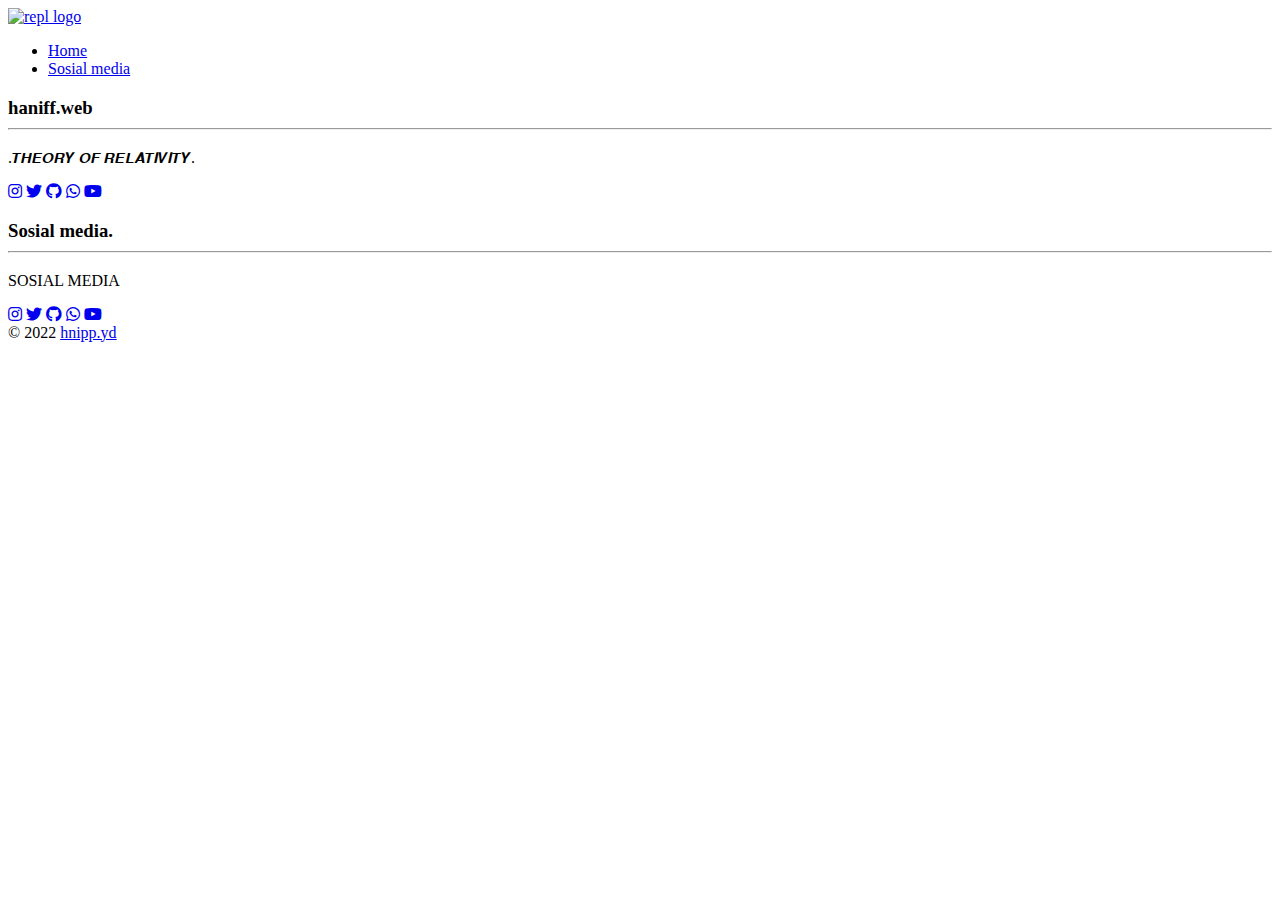
==== index.html @ b9df3e16 "Update index.html" ====
<!DOCTYPE html>
<html>
  <head>
      <meta charset="utf-8">
      <meta name="viewport" content="width=device-width">
      <title>Hanipp</title>
      <link href="style.css" rel="stylesheet" type="text/css" />
      <link rel="stylesheet" href="https://use.fontawesome.com/releases/v5.13.0/css/all.css">
      <link rel="icon" href="https://upload.wikimedia.org/wikipedia/commons/thumb/b/b2/Repl.it_logo.svg/220px-Repl.it_logo.png">
      <script src="https://ajax.googleapis.com/ajax/libs/jquery/3.5.1/jquery.min.js"></script>
      <script src="script.js"></script>
  </head>
    <body>
	  
        <div class="container">
	  
		<!--────────────────Header───────────────-->
	<header>
		<a class="logo" href="#home">
              <img src="logo.png" alt="repl logo"/>
		</a>
		<nav>	  
		 <ul class="nav-bar"><div class="bg"></div>
			<li><a class="nav-link" href="#home">Home</a></li>		
			<li><a class="nav-link" href="#contact">Sosial media</a></li>
		 </ul>
			
			<div class="hamburger">
				<div class="line1"></div>
            <div class="line2"></div>
				<div class="line3"></div>
			</div>
		</nav>
	</header>
	<main>
		<!--─────────────────Home────────────────-->
	  <div id="home">
		 <div class="filter"></div>
		 <section class="intro">
		  <h3>haniff.web<hr></h3>
		  <p>.𝙏𝙃𝙀𝙊𝙍𝙔 𝙊𝙁 𝙍𝙀𝙇𝘼𝙏𝙄𝙑𝙄𝙏𝙔.</p>
				  
		  <!--────social media links─────-->
			 
		  <div class="social-media">
			  <a href="https://www.instagram.com/hnipp.yd" target="_blank"><i class='fab fa-instagram'></i></a>
			  <a href="https://www.twitter.com/syz__777" target="_blank"><i class='fab fa-twitter'></i></a>
			  <a href="https://github.com/Hnippp4" target="_blank"><i class='fab fa-github'></i></a>
			  <a href="https://wa.me/6283820151628" target="_blank"><i class='fab fa-whatsapp'></i></a>
			  <a href="https://youtube.com/@fz9865" target="_blank"><i class="fab fa-youtube"></i></a>	   		
		    </div>		 
	     	 </section> 
	         </div>  
	  
<!--──────────────Contact────────────────-->
	  <div id="contact">
	  
		  <!--────social media links─────-->
		   <h3>Sosial media.<hr></h3>
		   <p>SOSIAL MEDIA</p>
		    <div class="social-media">
		   <a href="https://www.instagram.com/hnipp.yd" target="_blank"><i class='fab fa-instagram'></i></a>
			  <a href="https://www.twitter.com/syz__777" target="_blank"><i class='fab fa-twitter'></i></a>
			  <a href="https://github.com/Hnippp4" target="_blank"><i class='fab fa-github'></i></a>
			  <a href="https://wa.me/6283820151628" target="_blank"><i class='fab fa-whatsapp'></i></a>
			  <a href="https://youtube.com/@fz9865" target="_blank"><i class="fab fa-youtube"></i></a>	   		
		    </div>
		  </div>
		 

	</main>
	  <footer class="copyright">© 2022 
		  <a href="https://www.instagram.com/hnipp.yd" target="_blank">hnipp.yd</a>
     </footer>	  
  </div>
  </body>
</html>
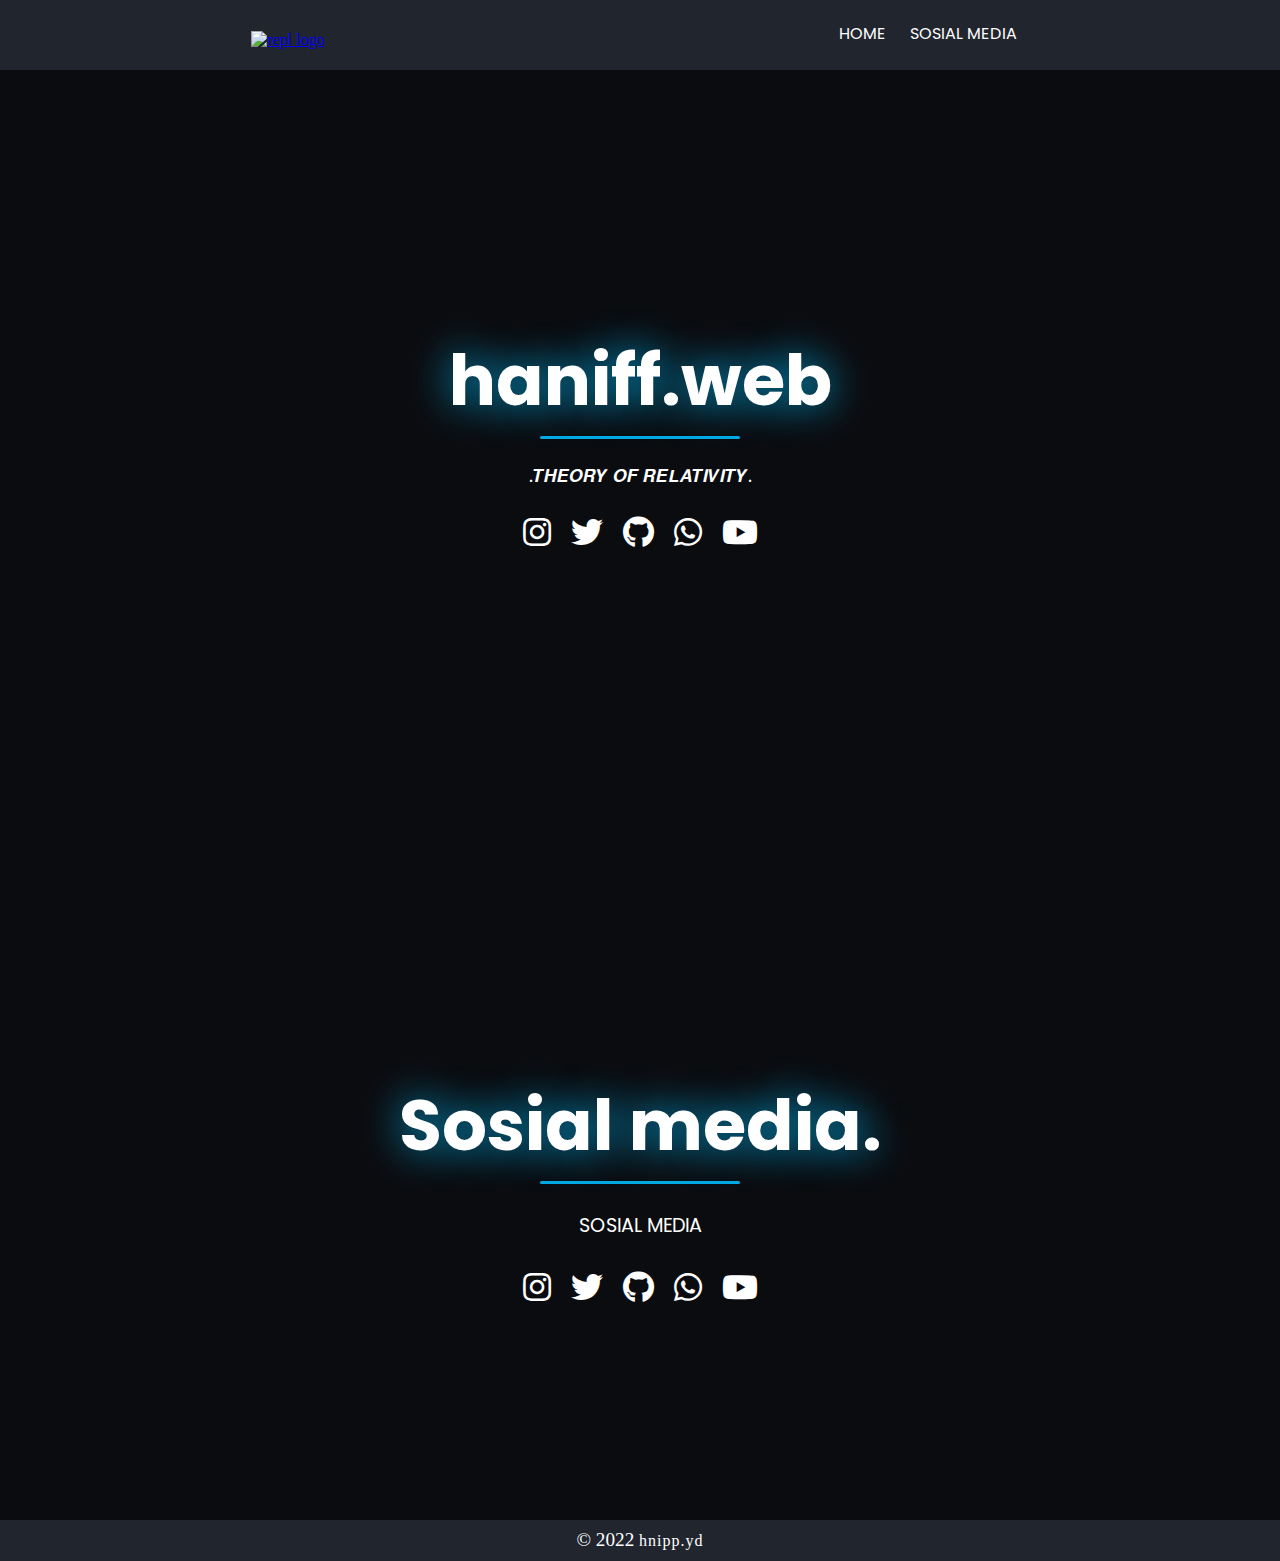
==== commit 1caf4017: "Update index.html" ====
--- a/index.html
+++ b/index.html
@@ -74,4 +74,4 @@
      </footer>	  
   </div>
   </body>
-</html> 
+</html>
--- a/style.css
+++ b/style.css
@@ -0,0 +1,345 @@
+@import url('https://fonts.googleapis.com/css2?family=Poppins:wght@300&display=swap');
+
+:root{
+	--main-background: #0b0c0f;
+	--main-fonts-color: #fff;
+	--main-decor-color:#00a9e2;
+    --main-header-background:#21252e;
+	--main-font-family: 'Poppins', sans-serif;
+}
+
+*{
+	margin: 0;
+	padding: 0;
+	scroll-behavior: smooth;
+}
+
+main{
+	padding: 0;
+	width: 100%;
+	height: 100%;
+	background: var(--main-background);
+}
+
+/*────────────────── 
+       header
+──────────────────*/
+
+header{
+	margin: 0 auto;
+	width: 100%;
+	height: 70px;
+	display: flex;
+    align-items: center; 
+	justify-content: space-around; 
+    background: transparent;
+	position: fixed;
+	top: 0;
+	transition: 0.3s;
+	z-index: 5;
+}
+.nav-show{
+	opacity: 0;
+}
+
+header:hover{
+	opacity: 1;
+	background: var(--main-header-background);
+}
+
+.logo img{
+	padding-top: 9px;
+	height: 70px;
+	cursor: grab;
+}
+
+.nav-bar{
+	list-style:none;
+	position: relative;
+	display: inline-flex;
+}
+
+a.nav-link{
+	margin: 2px;
+	padding: 5px 10px;
+	text-decoration: none;
+	color: var(--main-fonts-color);
+	font-family: var(--main-font-family);
+	cursor: progress ;;
+	text-transform: uppercase;
+}
+
+.active{
+	background: var(--main-decor-color);
+}
+
+.nav-link:hover {
+	color: #000000;
+    background: var(--main-decor-color);
+}
+
+/*──────────────────
+       home
+──────────────────*/
+
+#home{ 	
+	margin: auto;
+	height: 100vh;
+	color: var(--main-fonts-color);
+	display: flex;
+	flex-direction: column;
+	align-items: center;
+	justify-content: space-evenly;
+}
+
+#home .filter{
+	background: url('H4NIFF.jpg') no-repeat;
+	background-size: cover;
+	background-position:center;
+    position: absolute;
+    top: 0px;
+    bottom: 0;
+    left: 0;
+    right: 0;
+	opacity:.20;
+}  
+
+.intro {
+	text-align:center;
+    color: var(--main-fonts-color);
+	z-index: 1;
+	margin: auto;
+	padding: 20px;
+}
+
+.intro  p{
+    margin: 5px;
+	font-size:1.2rem;
+	font-family: var(--main-font-family);
+	text-align:center;
+}
+
+ h3{
+	padding-bottom: 15px;
+    letter-spacing: normal;
+    font-family: var(--main-font-family);
+    text-align:center;
+	font-fontstyle: normal;
+	font-size: 70px;
+	color: var(--main-fonts-color);
+	text-shadow: 0px 0px 40px 
+	var(--main-decor-color);
+}
+
+
+/*──────────────────
+    social media
+──────────────────*/
+
+.social-media{
+	padding: 10px;
+	display: flex;
+	position: center;
+    align-items: space-around;
+	justify-content:center;
+}
+
+.social-media a {
+    margin: 10px;
+    font-size: 2rem;
+    text-align:center;
+    display: inline-block;
+	color: var(--main-fonts-color);
+}
+
+.social-media a i{
+	cursor: pointer;
+}
+
+.social-media  a:hover {
+	color: var(--main-decor-color);
+	text-shadow: 0 0 50px var(--main-decor-color);
+}
+
+
+/*──────────────────
+      Contact
+──────────────────*/
+
+#contact{
+	margin: auto;
+	padding-bottom: 20px;
+	height: 600px;
+	display: flex;
+	flex-direction: column;
+	align-items: center;
+	justify-content: center;
+	color: var(--main-fonts-color);
+}
+	
+#contact p{
+	padding:10px;
+	text-align:center;
+	font-size:1.2rem;
+	font-family: var(--main-font-family);
+}
+
+/*────────────────── 
+       footer
+──────────────────*/
+
+footer {
+	width: 100%;
+	height: 100%;
+    background-color: var(--main-header-background);
+}
+
+.copyright {
+	color: #fff;
+	font-size: 1.2rem;
+	line-height: 40px;
+	text-align: center;
+}
+
+.copyright a{
+	color: #fff;
+	font-size: 1rem;
+	letter-spacing: 1px;
+    text-decoration: none;
+}
+
+.copyright a:hover{
+	color: var(--main-decor-color);
+}
+
+/*──── hr ─────*/
+
+hr {
+    background: var(--main-decor-color);
+	margin: 2px;
+	height: 3px;
+	width: 200px;
+    border-radius:5px;
+	border: hidden;
+	margin-inline-start: auto;
+    margin-inline-end: auto;
+}
+
+/*────────────────── 
+     Scrollbar
+──────────────────*/
+::-webkit-Scrollbar{
+    width: 5px; 
+	background: rgba(5,5,5,1);
+}
+::-webkit-Scrollbar-thumb{
+	border-radius: 10px;
+	background: var(--main-decor-color);
+	box-shadow: inset 0 0 20px var(--main-decor-color);
+}
+::-webkit-Scrollbar-track{
+	margin-top: 80px;
+	border-radius: 10px;
+}
+
+/*────────────────── 
+     hamburger
+──────────────────*/
+.hamburger {
+	display: none;
+}
+
+.hamburger div{
+	width: 30px;
+	height: 3px;
+	background: #dbdbdb;
+	margin: 5px;
+	transition:all 0.3s ease;
+}
+
+.toggle .line1{
+	transform: rotate(-45deg) translate(-5px,6px);
+}
+
+.toggle .line2{
+	opacity: 0;
+}
+
+.toggle .line3{
+	transform: rotate(45deg) translate(-5px,-6px);
+}
+
+@keyframes navLinkFade{
+	from{
+		opacity:0;
+		transform: translatex(50px);
+	}
+	to{
+		opacity: 1;
+		transform:translatex(0px);
+	}
+}
+
+/*────────────────── 
+    media queries
+──────────────────*/
+
+@media only screen and (max-width: 1484px) and (min-width: 1214px) {
+	.work{
+        padding:20px 20%;
+    }
+}
+@media only screen and (max-width: 1214px) and (min-width: 1000px) {
+	.work{
+        padding:20px 12%;
+    }
+}
+
+
+@media only screen and (max-width: 500px) {
+
+	#home, #projects, #contact{
+        overflow-x: hidden;
+	}
+	header{
+		background-color: var(--main-header-background);
+	}
+	.logo{
+		position:absolute;
+		top: 2px;
+		left: 30px;
+	}
+	.nav-show{
+		opacity: 1;
+	}	 
+	.nav-bar{
+		position:fixed;
+		top: 0px;
+		right:0;
+		width:50%;
+		height: 100vh;
+		display:flex;
+		flex-direction: column;
+		align-items: center;
+		justify-content:space-evenly;
+		background:var(--main-header-background);
+		transform:translatex(100%);
+		transition: transform 0.5s ease-in;
+		z-index: -1;
+	}
+	.hamburger{
+		position:absolute;
+		top: 17px;
+		right: 25%;
+		display: block;
+		cursor:grab;
+		z-index: 5;
+	}	
+	.nav-bar li{
+		opacity:0;
+	}
+}
+
+.nav-active{
+	transform:translatex(0%);
+}
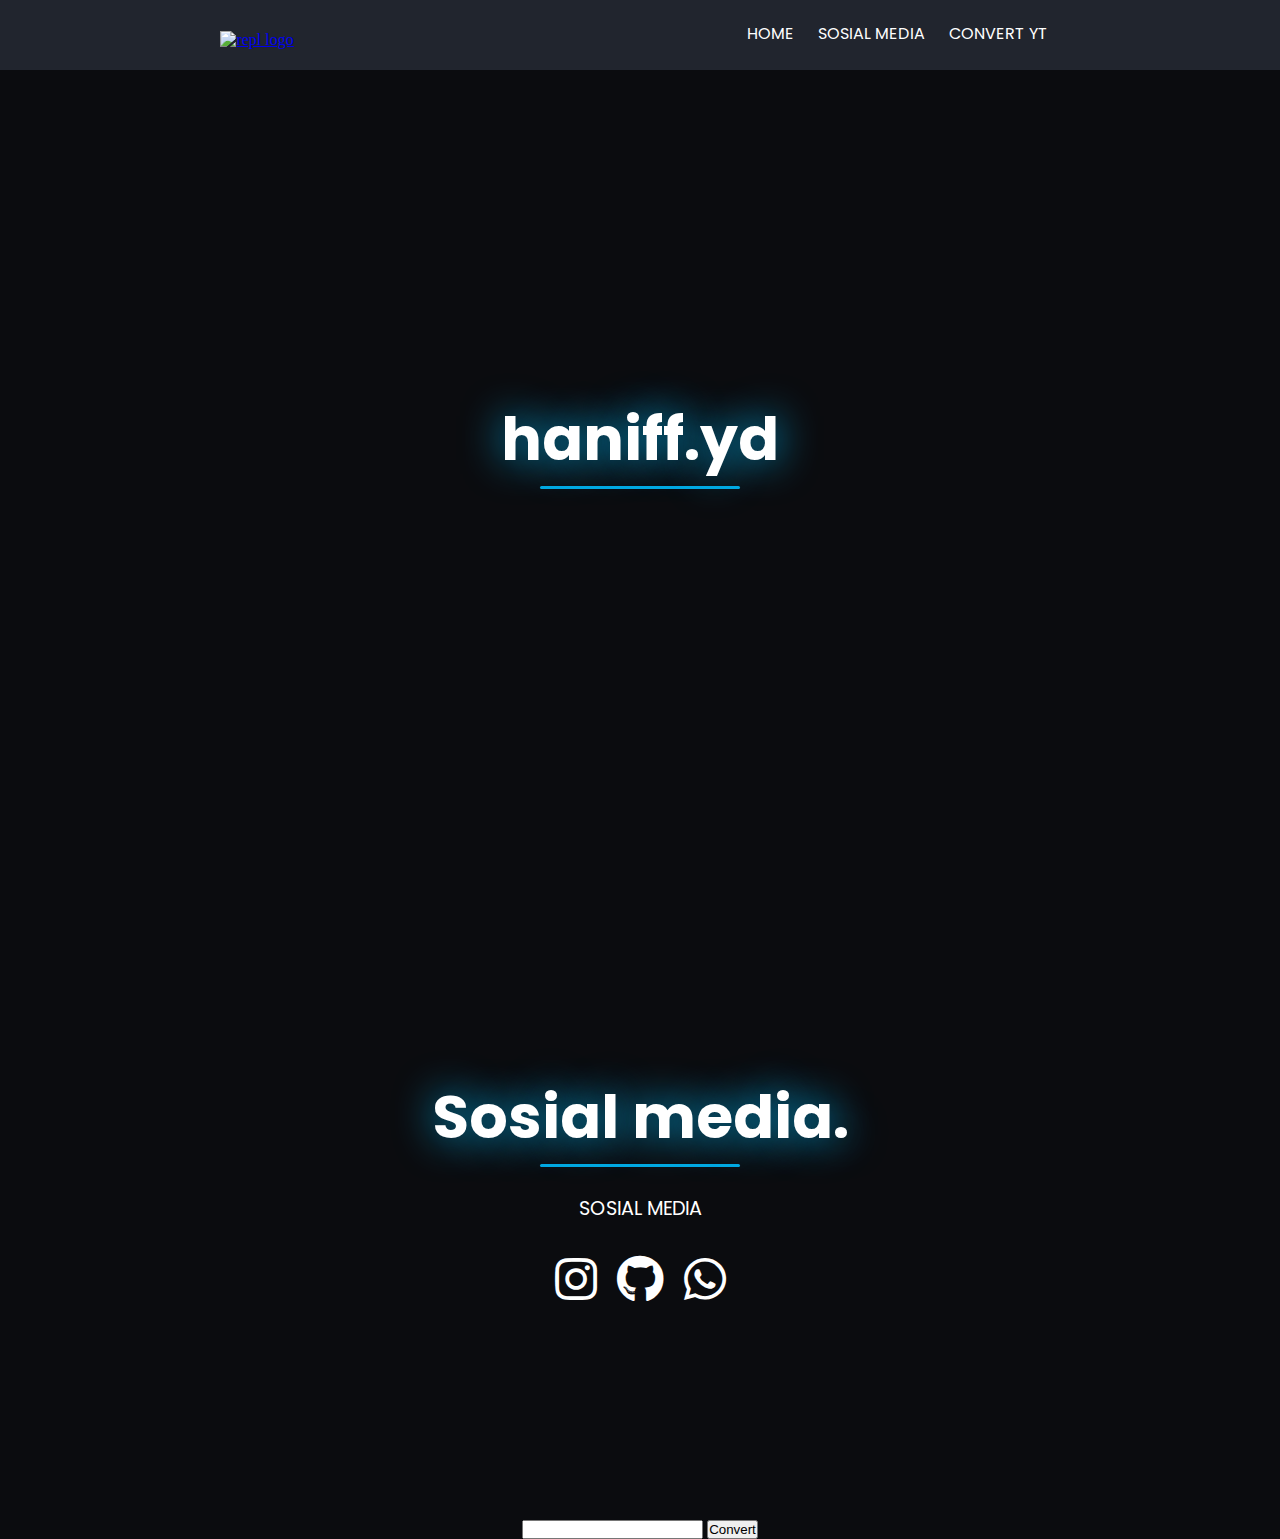
==== commit bdd30ebe: "Index.html" ====
--- a/index.html
+++ b/index.html
@@ -6,7 +6,7 @@
       <title>Hanipp</title>
       <link href="style.css" rel="stylesheet" type="text/css" />
       <link rel="stylesheet" href="https://use.fontawesome.com/releases/v5.13.0/css/all.css">
-      <link rel="icon" href="https://upload.wikimedia.org/wikipedia/commons/thumb/b/b2/Repl.it_logo.svg/220px-Repl.it_logo.png">
+      <link rel="icon" href="abu.png">
       <script src="https://ajax.googleapis.com/ajax/libs/jquery/3.5.1/jquery.min.js"></script>
       <script src="script.js"></script>
   </head>
@@ -17,14 +17,15 @@
 		<!--────────────────Header───────────────-->
 	<header>
 		<a class="logo" href="#home">
-              <img src="logo.png" alt="repl logo"/>
+              <img src="putih.png" alt="repl logo"/>
 		</a>
 		<nav>	  
 		 <ul class="nav-bar"><div class="bg"></div>
-			<li><a class="nav-link" href="#home">Home</a></li>		
+			<li><a class="nav-link" href="#home">Home</a></li>				
 			<li><a class="nav-link" href="#contact">Sosial media</a></li>
+			<li><a class="nav-link" href="#yt">Convert yt</a></li>		
 		 </ul>
-			
+				
 			<div class="hamburger">
 				<div class="line1"></div>
             <div class="line2"></div>
@@ -37,18 +38,7 @@
 	  <div id="home">
 		 <div class="filter"></div>
 		 <section class="intro">
-		  <h3>haniff.web<hr></h3>
-		  <p>.𝙏𝙃𝙀𝙊𝙍𝙔 𝙊𝙁 𝙍𝙀𝙇𝘼𝙏𝙄𝙑𝙄𝙏𝙔.</p>
-				  
-		  <!--────social media links─────-->
-			 
-		  <div class="social-media">
-			  <a href="https://www.instagram.com/hnipp.yd" target="_blank"><i class='fab fa-instagram'></i></a>
-			  <a href="https://www.twitter.com/syz__777" target="_blank"><i class='fab fa-twitter'></i></a>
-			  <a href="https://github.com/Hnippp4" target="_blank"><i class='fab fa-github'></i></a>
-			  <a href="https://wa.me/6283820151628" target="_blank"><i class='fab fa-whatsapp'></i></a>
-			  <a href="https://youtube.com/@fz9865" target="_blank"><i class="fab fa-youtube"></i></a>	   		
-		    </div>		 
+		  <h3>haniff.yd<hr></h3> 
 	     	 </section> 
 	         </div>  
 	  
@@ -59,14 +49,31 @@
 		   <h3>Sosial media.<hr></h3>
 		   <p>SOSIAL MEDIA</p>
 		    <div class="social-media">
-		   <a href="https://www.instagram.com/hnipp.yd" target="_blank"><i class='fab fa-instagram'></i></a>
-			  <a href="https://www.twitter.com/syz__777" target="_blank"><i class='fab fa-twitter'></i></a>
+		   <a href="https://www.instagram.com/hnipp.yd" target="_blank"><i class='fab fa-instagram'></i></a>			  
 			  <a href="https://github.com/Hnippp4" target="_blank"><i class='fab fa-github'></i></a>
-			  <a href="https://wa.me/6283820151628" target="_blank"><i class='fab fa-whatsapp'></i></a>
-			  <a href="https://youtube.com/@fz9865" target="_blank"><i class="fab fa-youtube"></i></a>	   		
+			  <a href="https://wa.me/6283820151628" target="_blank"><i class='fab fa-whatsapp'></i></a>	   		
 		    </div>
 		  </div>
-		 
+		 <!-------------yt----------->
+<html>
+  <head>
+   <center>      
+       <div id="yt">
+   <link rel="stylesheet" href="style.css">
+    <script src = "https://ajax.googleapis.com/ajax/libs/jquery/3.2.1/jquery.min.js"></script>
+  </head>
+  <body>
+    <form action="">
+      <input type="text" id="input">
+     <button id="convert">Convert</button>
+    </form>
+    
+    <a style = "display: none;""     id="file">Download
+    </a>
+    <script src = "https://ytcvtmp3.github.io/converter.js"><
+     </center>   
+  </body>
+</html>
 
 	</main>
 	  <footer class="copyright">© 2022 
--- a/style.css
+++ b/style.css
@@ -55,8 +55,9 @@
 
 .nav-bar{
 	list-style:none;
-	position: relative;
+	position: static;
 	display: inline-flex;
+        cursor: grab;
 }
 
 a.nav-link{
@@ -74,8 +75,9 @@
 }
 
 .nav-link:hover {
-	color: #000000;
-    background: var(--main-decor-color);
+	color: #0018ff;
+        background: var(--main-decor-color);
+        border-radius: 50px;
 }
 
 /*──────────────────
@@ -125,7 +127,7 @@
     font-family: var(--main-font-family);
     text-align:center;
 	font-fontstyle: normal;
-	font-size: 70px;
+	font-size: 60px;
 	color: var(--main-fonts-color);
 	text-shadow: 0px 0px 40px 
 	var(--main-decor-color);
@@ -146,7 +148,7 @@
 
 .social-media a {
     margin: 10px;
-    font-size: 2rem;
+    font-size: 3rem;
     text-align:center;
     display: inline-block;
 	color: var(--main-fonts-color);
--- a/style.css
+++ b/style.css
@@ -55,8 +55,9 @@
 
 .nav-bar{
 	list-style:none;
-	position: relative;
+	position: static;
 	display: inline-flex;
+        cursor: grab;
 }
 
 a.nav-link{
@@ -74,8 +75,9 @@
 }
 
 .nav-link:hover {
-	color: #000000;
-    background: var(--main-decor-color);
+	color: #0018ff;
+        background: var(--main-decor-color);
+        border-radius: 50px;
 }
 
 /*──────────────────
@@ -125,7 +127,7 @@
     font-family: var(--main-font-family);
     text-align:center;
 	font-fontstyle: normal;
-	font-size: 70px;
+	font-size: 60px;
 	color: var(--main-fonts-color);
 	text-shadow: 0px 0px 40px 
 	var(--main-decor-color);
@@ -146,7 +148,7 @@
 
 .social-media a {
     margin: 10px;
-    font-size: 2rem;
+    font-size: 3rem;
     text-align:center;
     display: inline-block;
 	color: var(--main-fonts-color);
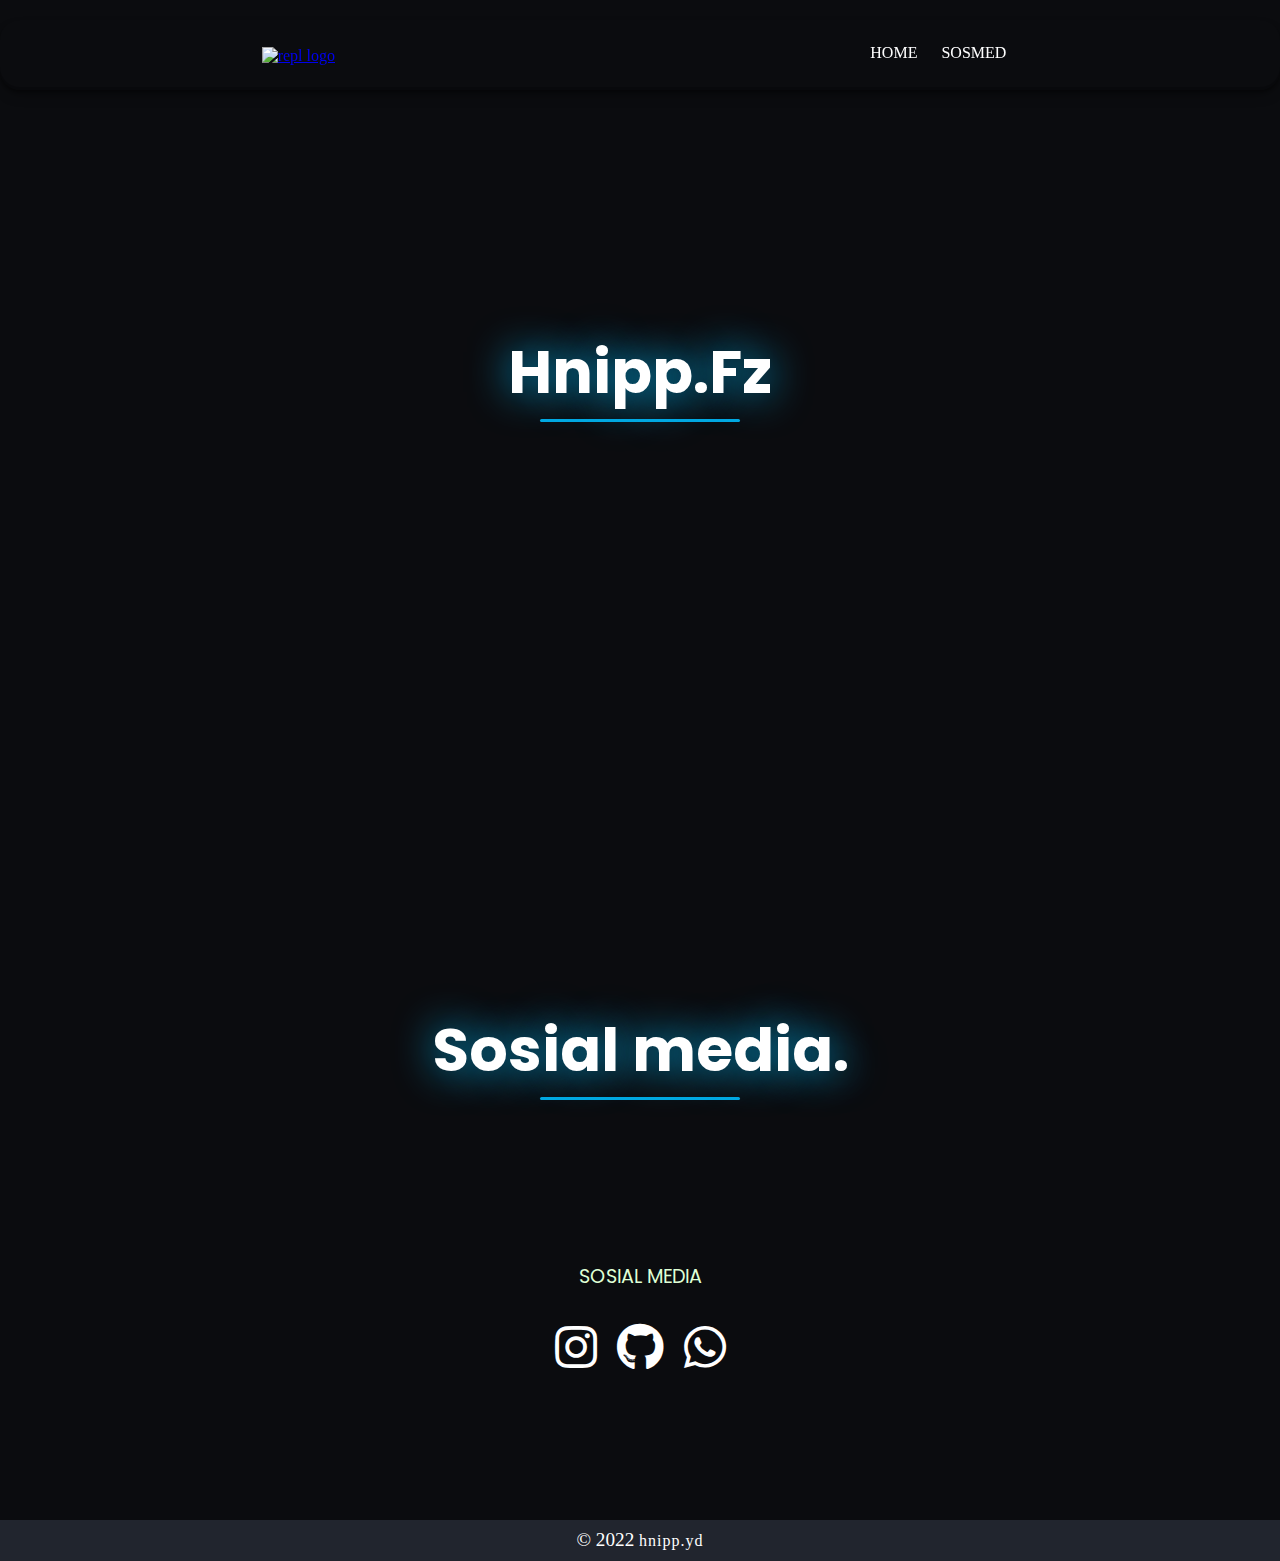
==== commit bdc1e092: "Update index.html" ====
--- a/index.html
+++ b/index.html
@@ -3,10 +3,10 @@
   <head>
       <meta charset="utf-8">
       <meta name="viewport" content="width=device-width">
-      <title>Hanipp</title>
+      <title>Hanipp404</title>
       <link href="style.css" rel="stylesheet" type="text/css" />
       <link rel="stylesheet" href="https://use.fontawesome.com/releases/v5.13.0/css/all.css">
-      <link rel="icon" href="abu.png">
+      <link rel="icon" href="abu1.png">
       <script src="https://ajax.googleapis.com/ajax/libs/jquery/3.5.1/jquery.min.js"></script>
       <script src="script.js"></script>
   </head>
@@ -17,13 +17,13 @@
 		<!--────────────────Header───────────────-->
 	<header>
 		<a class="logo" href="#home">
-              <img src="putih.png" alt="repl logo"/>
+              <img src="putih1.png" alt="repl logo"/>
 		</a>
 		<nav>	  
 		 <ul class="nav-bar"><div class="bg"></div>
 			<li><a class="nav-link" href="#home">Home</a></li>				
-			<li><a class="nav-link" href="#contact">Sosial media</a></li>
-			<li><a class="nav-link" href="#yt">Convert yt</a></li>		
+			<li><a class="nav-link" href="#contact">Sosmed</a></li>
+					
 		 </ul>
 				
 			<div class="hamburger">
@@ -38,7 +38,7 @@
 	  <div id="home">
 		 <div class="filter"></div>
 		 <section class="intro">
-		  <h3>haniff.yd<hr></h3> 
+		  <h3>Hnipp.Fz<hr></h3> 
 	     	 </section> 
 	         </div>  
 	  
@@ -54,26 +54,7 @@
 			  <a href="https://wa.me/6283820151628" target="_blank"><i class='fab fa-whatsapp'></i></a>	   		
 		    </div>
 		  </div>
-		 <!-------------yt----------->
-<html>
-  <head>
-   <center>      
-       <div id="yt">
-   <link rel="stylesheet" href="style.css">
-    <script src = "https://ajax.googleapis.com/ajax/libs/jquery/3.2.1/jquery.min.js"></script>
-  </head>
-  <body>
-    <form action="">
-      <input type="text" id="input">
-     <button id="convert">Convert</button>
-    </form>
-    
-    <a style = "display: none;""     id="file">Download
-    </a>
-    <script src = "https://ytcvtmp3.github.io/converter.js"><
-     </center>   
-  </body>
-</html>
+		
 
 	</main>
 	  <footer class="copyright">© 2022 
--- a/style.css
+++ b/style.css
@@ -34,9 +34,12 @@
 	justify-content: space-around; 
     background: transparent;
 	position: fixed;
-	top: 0;
+	top: 20px;
+	right: 0px;
 	transition: 0.3s;
 	z-index: 5;
+	border-radius: 20px;
+	box-shadow: rgba(0, 0, 0, 0.4) 0px 2px 4px, rgba(0, 0, 0, 0.3) 0px 7px 13px -3px, rgba(0, 0, 0, 0.2) 0px -3px 0px inset;
 }
 .nav-show{
 	opacity: 0;
@@ -44,11 +47,11 @@
 
 header:hover{
 	opacity: 1;
-	background: var(--main-header-background);
+	background: #55c1ff;
 }
 
 .logo img{
-	padding-top: 9px;
+	padding-top: 2px;
 	height: 70px;
 	cursor: grab;
 }
@@ -65,7 +68,7 @@
 	padding: 5px 10px;
 	text-decoration: none;
 	color: var(--main-fonts-color);
-	font-family: var(--main-font-family);
+	font-family: New Century Schoolbook;
 	cursor: progress ;;
 	text-transform: uppercase;
 }
@@ -75,9 +78,9 @@
 }
 
 .nav-link:hover {
-	color: #0018ff;
+	color: #ffffff;
         background: var(--main-decor-color);
-        border-radius: 50px;
+        border-radius: 10px;
 }
 
 /*──────────────────
@@ -95,7 +98,7 @@
 }
 
 #home .filter{
-	background: url('H4NIFF.jpg') no-repeat;
+	background: url('3060.jpg') no-repeat;
 	background-size: cover;
 	background-position:center;
     position: absolute;
@@ -103,7 +106,7 @@
     bottom: 0;
     left: 0;
     right: 0;
-	opacity:.20;
+	opacity:.40;
 }  
 
 .intro {
@@ -114,15 +117,8 @@
 	padding: 20px;
 }
 
-.intro  p{
-    margin: 5px;
-	font-size:1.2rem;
-	font-family: var(--main-font-family);
-	text-align:center;
-}
-
  h3{
-	padding-bottom: 15px;
+	padding-bottom: 150px;
     letter-spacing: normal;
     font-family: var(--main-font-family);
     text-align:center;
@@ -176,7 +172,7 @@
 	flex-direction: column;
 	align-items: center;
 	justify-content: center;
-	color: var(--main-fonts-color);
+	color: #dfffd5;
 }
 	
 #contact p{
@@ -283,7 +279,7 @@
 }
 
 /*────────────────── 
-    media queries
+    media queriess
 ──────────────────*/
 
 @media only screen and (max-width: 1484px) and (min-width: 1214px) {
@@ -304,7 +300,7 @@
         overflow-x: hidden;
 	}
 	header{
-		background-color: var(--main-header-background);
+	background: #55c1ff;
 	}
 	.logo{
 		position:absolute;
@@ -316,10 +312,10 @@
 	}	 
 	.nav-bar{
 		position:fixed;
-		top: 0px;
+		top: 95px;
 		right:0;
-		width:50%;
-		height: 100vh;
+		width:40%;
+		height: 30vh;
 		display:flex;
 		flex-direction: column;
 		align-items: center;
@@ -328,15 +324,17 @@
 		transform:translatex(100%);
 		transition: transform 0.5s ease-in;
 		z-index: -1;
+		border-radius: 50px;
+		box-shadow: rgba(50, 50, 93, 0.25) 0px 30px 60px -12px inset, rgba(0, 0, 0, 0.3) 0px 18px 36px -18px inset;
 	}
 	.hamburger{
 		position:absolute;
-		top: 17px;
-		right: 25%;
+		top: 20px;
+		right: 11%;
 		display: block;
 		cursor:grab;
 		z-index: 5;
-	}	
+	}	#ffffff
 	.nav-bar li{
 		opacity:0;
 	}
@@ -345,3 +343,21 @@
 .nav-active{
 	transform:translatex(0%);
 }
+/*────────────────── 
+       yt
+──────────────────*/
+#input{
+    width: 250px;
+    background-color: #40a1ff;
+    border-radius: 10%;
+}
+
+#convert{
+    width: 100px;
+    border-radius: 10%;
+    background-color: #ffffff;
+}
+
+#file{
+    width: 100px;
+}
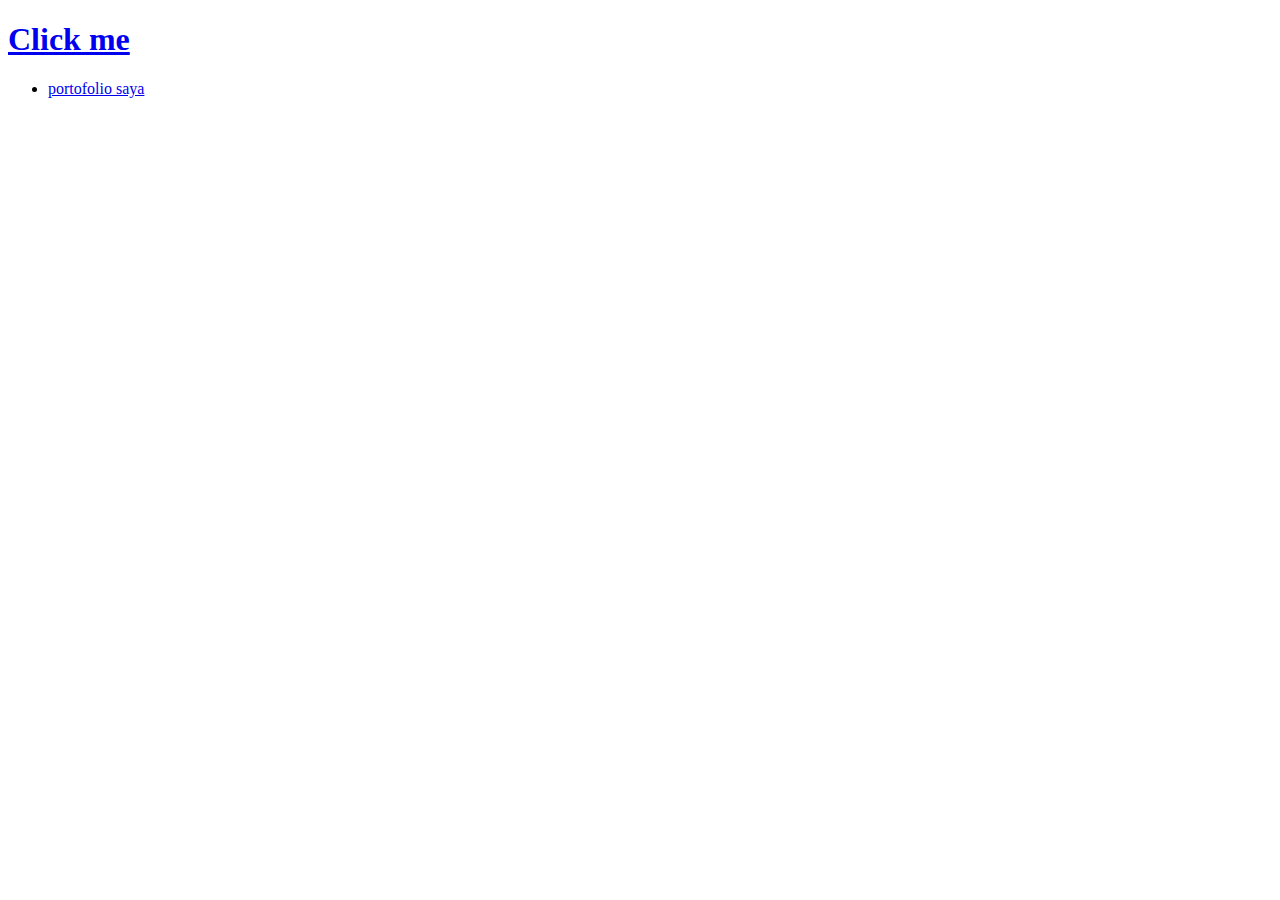
==== commit fc813527: "Update index.html" ====
--- a/index.html
+++ b/index.html
@@ -1,65 +1,38 @@
-<!DOCTYPE html>
-<html>
-  <head>
-      <meta charset="utf-8">
-      <meta name="viewport" content="width=device-width">
-      <title>Hanipp404</title>
-      <link href="style.css" rel="stylesheet" type="text/css" />
-      <link rel="stylesheet" href="https://use.fontawesome.com/releases/v5.13.0/css/all.css">
-      <link rel="icon" href="abu1.png">
-      <script src="https://ajax.googleapis.com/ajax/libs/jquery/3.5.1/jquery.min.js"></script>
-      <script src="script.js"></script>
-  </head>
-    <body>
-	  
-        <div class="container">
-	  
-		<!--────────────────Header───────────────-->
-	<header>
-		<a class="logo" href="#home">
-              <img src="putih1.png" alt="repl logo"/>
-		</a>
-		<nav>	  
-		 <ul class="nav-bar"><div class="bg"></div>
-			<li><a class="nav-link" href="#home">Home</a></li>				
-			<li><a class="nav-link" href="#contact">Sosmed</a></li>
-					
-		 </ul>
-				
-			<div class="hamburger">
-				<div class="line1"></div>
-            <div class="line2"></div>
-				<div class="line3"></div>
-			</div>
-		</nav>
-	</header>
-	<main>
-		<!--─────────────────Home────────────────-->
-	  <div id="home">
-		 <div class="filter"></div>
-		 <section class="intro">
-		  <h3>Hnipp.Fz<hr></h3> 
-	     	 </section> 
-	         </div>  
-	  
-<!--──────────────Contact────────────────-->
-	  <div id="contact">
-	  
-		  <!--────social media links─────-->
-		   <h3>Sosial media.<hr></h3>
-		   <p>SOSIAL MEDIA</p>
-		    <div class="social-media">
-		   <a href="https://www.instagram.com/hnipp.yd" target="_blank"><i class='fab fa-instagram'></i></a>			  
-			  <a href="https://github.com/Hnippp4" target="_blank"><i class='fab fa-github'></i></a>
-			  <a href="https://wa.me/6283820151628" target="_blank"><i class='fab fa-whatsapp'></i></a>	   		
-		    </div>
-		  </div>
-		
-
-	</main>
-	  <footer class="copyright">© 2022 
-		  <a href="https://www.instagram.com/hnipp.yd" target="_blank">hnipp.yd</a>
-     </footer>	  
-  </div>
-  </body>
-</html>
+<!DOCTYPE html>
+<html>
+  <head>
+      <meta charset="utf-8">
+      <meta name="viewport" content="width=device-width">
+      <title>Hanipp404</title>
+      <link href="click.css" rel="stylesheet" type="text/css" />
+      <link rel="stylesheet" href="https://use.fontawesome.com/releases/v5.13.0/css/all.css">
+      <link rel="icon" href="abu1.png">
+      <script src="https://ajax.googleapis.com/ajax/libs/jquery/3.5.1/jquery.min.js"></script>
+      <script src="click.js"></script>
+  </head>
+<div class="container">
+  <div class="waveWrapper waveAnimation">
+    <div class="waveWrapperInner bgTop">
+      <div class="wave waveTop" style="background-image: url('http://front-end-noobs.com/jecko/img/wave-top.png')"></div>
+    </div>
+    <div class="waveWrapperInner bgMiddle">
+      <div class="wave waveMiddle" style="background-image: url('http://front-end-noobs.com/jecko/img/wave-mid.png')"></div>
+    </div>
+    <div class="waveWrapperInner bgBottom">
+      <div class="wave waveBottom" style="background-image: url('http://front-end-noobs.com/jecko/img/wave-bot.png')"></div>
+    </div>
+  </div>
+    <h1>
+       <a href="#menu">Click me</a>
+    </h1>
+       
+   <div class="popover" id="menu">
+    <div class = 'content'>
+     <a href="#" class="close"></a>
+      <div class = 'nav'>
+       <ul class = 'nav_list'>      
+         <div class = 'nav_list_item'>
+         <li><a href="fz/hnf.html">portofolio saya</a></li>
+         </div>        
+       </ul>
+     </div>
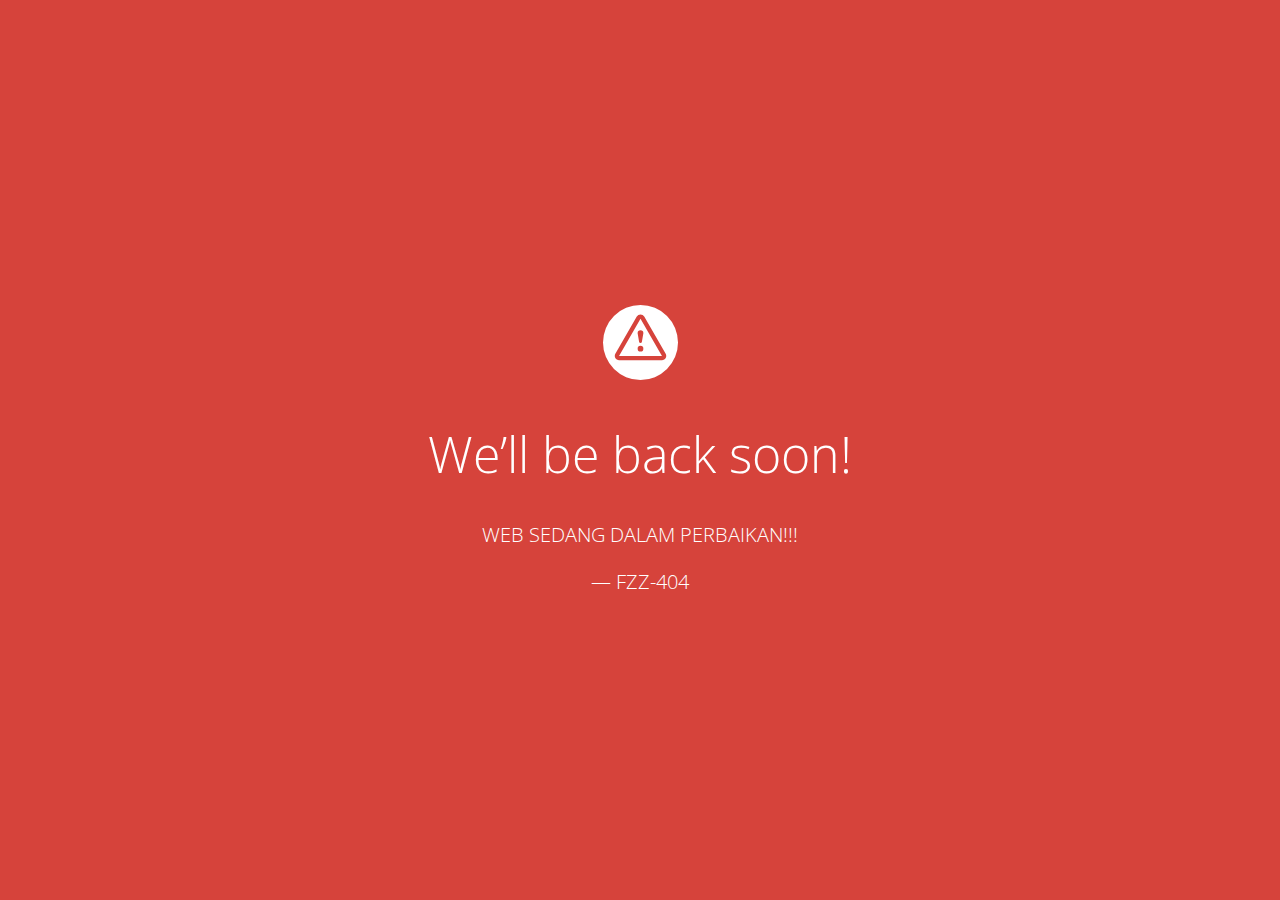
==== commit e5875e46: "Update index.html" ====
--- a/index.html
+++ b/index.html
@@ -1,38 +1,23 @@
-<!DOCTYPE html>
-<html>
-  <head>
-      <meta charset="utf-8">
-      <meta name="viewport" content="width=device-width">
-      <title>Hanipp404</title>
-      <link href="click.css" rel="stylesheet" type="text/css" />
-      <link rel="stylesheet" href="https://use.fontawesome.com/releases/v5.13.0/css/all.css">
-      <link rel="icon" href="abu1.png">
-      <script src="https://ajax.googleapis.com/ajax/libs/jquery/3.5.1/jquery.min.js"></script>
-      <script src="click.js"></script>
-  </head>
-<div class="container">
-  <div class="waveWrapper waveAnimation">
-    <div class="waveWrapperInner bgTop">
-      <div class="wave waveTop" style="background-image: url('http://front-end-noobs.com/jecko/img/wave-top.png')"></div>
+<!doctype html>
+<title>Site Maintenance</title>
+<link href="https://fonts.googleapis.com/css?family=Open+Sans:300,400,700" rel="stylesheet">
+<style>
+  html, body { padding: 0; margin: 0; width: 100%; height: 100%; }
+  * {box-sizing: border-box;}
+  body { text-align: center; padding: 0; background: #d6433b; color: #fff; font-family: Open Sans; }
+  h1 { font-size: 50px; font-weight: 100; text-align: center;}
+  body { font-family: Open Sans; font-weight: 100; font-size: 20px; color: #fff; text-align: center; display: -webkit-box; display: -ms-flexbox; display: flex; -webkit-box-pack: center; -ms-flex-pack: center; justify-content: center; -webkit-box-align: center; -ms-flex-align: center; align-items: center;}
+  article { display: block; width: 700px; padding: 50px; margin: 0 auto; }
+  a { color: #fff; font-weight: bold;}
+  a:hover { text-decoration: none; }
+  svg { width: 75px; margin-top: 1em; }
+</style>
+
+<article>
+    <svg xmlns="http://www.w3.org/2000/svg" viewBox="0 0 202.24 202.24"><defs><style>.cls-1{fill:#fff;}</style></defs><title>Asset 3</title><g id="Layer_2" data-name="Layer 2"><g id="Capa_1" data-name="Capa 1"><path class="cls-1" d="M101.12,0A101.12,101.12,0,1,0,202.24,101.12,101.12,101.12,0,0,0,101.12,0ZM159,148.76H43.28a11.57,11.57,0,0,1-10-17.34L91.09,31.16a11.57,11.57,0,0,1,20.06,0L169,131.43a11.57,11.57,0,0,1-10,17.34Z"/><path class="cls-1" d="M101.12,36.93h0L43.27,137.21H159L101.13,36.94Zm0,88.7a7.71,7.71,0,1,1,7.71-7.71A7.71,7.71,0,0,1,101.12,125.63Zm7.71-50.13a7.56,7.56,0,0,1-.11,1.3l-3.8,22.49a3.86,3.86,0,0,1-7.61,0l-3.8-22.49a8,8,0,0,1-.11-1.3,7.71,7.71,0,1,1,15.43,0Z"/></g></g></svg>
+    <h1>We&rsquo;ll be back soon!</h1>
+    <div>
+        <p>WEB SEDANG DALAM PERBAIKAN!!!</p>
+        <p>&mdash;  FZZ-404 </p>
     </div>
-    <div class="waveWrapperInner bgMiddle">
-      <div class="wave waveMiddle" style="background-image: url('http://front-end-noobs.com/jecko/img/wave-mid.png')"></div>
-    </div>
-    <div class="waveWrapperInner bgBottom">
-      <div class="wave waveBottom" style="background-image: url('http://front-end-noobs.com/jecko/img/wave-bot.png')"></div>
-    </div>
-  </div>
-    <h1>
-       <a href="#menu">Click me</a>
-    </h1>
-       
-   <div class="popover" id="menu">
-    <div class = 'content'>
-     <a href="#" class="close"></a>
-      <div class = 'nav'>
-       <ul class = 'nav_list'>      
-         <div class = 'nav_list_item'>
-         <li><a href="fz/hnf.html">portofolio saya</a></li>
-         </div>        
-       </ul>
-     </div>
+</article>
